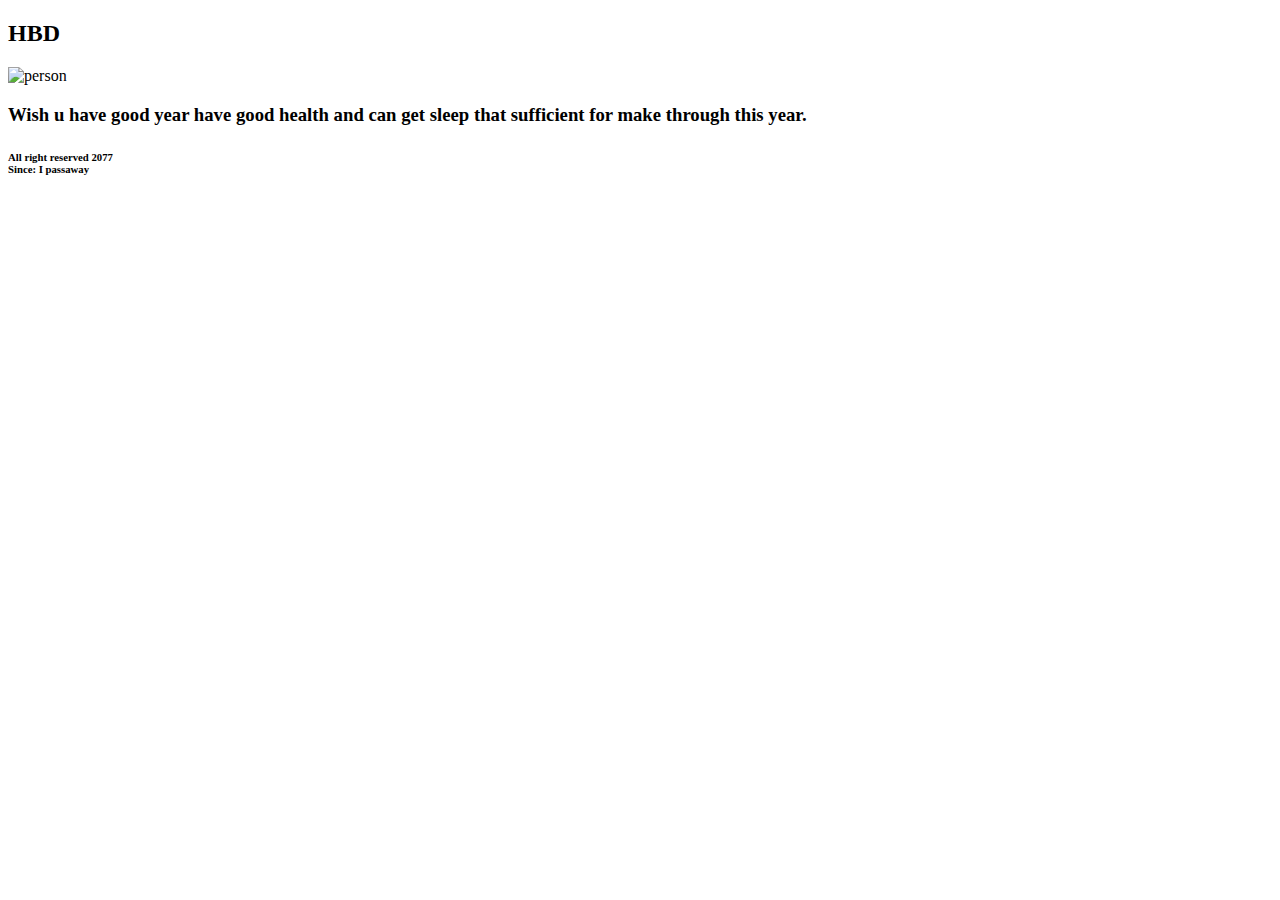
==== Ehhh to.html @ f6bb3c6d "Add files via upload" ====
<!DOCTYPE html>
<html>
    <head>
        <title>HBD</title>
        <link rel="stylesheet" type="text/css" href="../Eh yo/style.css">
    </head>
    <body>
        <div class="main">
            <h2>HBD</h2>
            <img class="person" src="../Eh yo/src/spj01.jpg" width="314" height="636" alt="person">
            <h3>Wish u have good year have good health and can get sleep that sufficient for make through this year.</h3>
        </div>
        <div class="Licensed Not real">
            <h6>All right reserved 2077<br>Since: I passaway</h6>
        </div>
    </body>
</html>
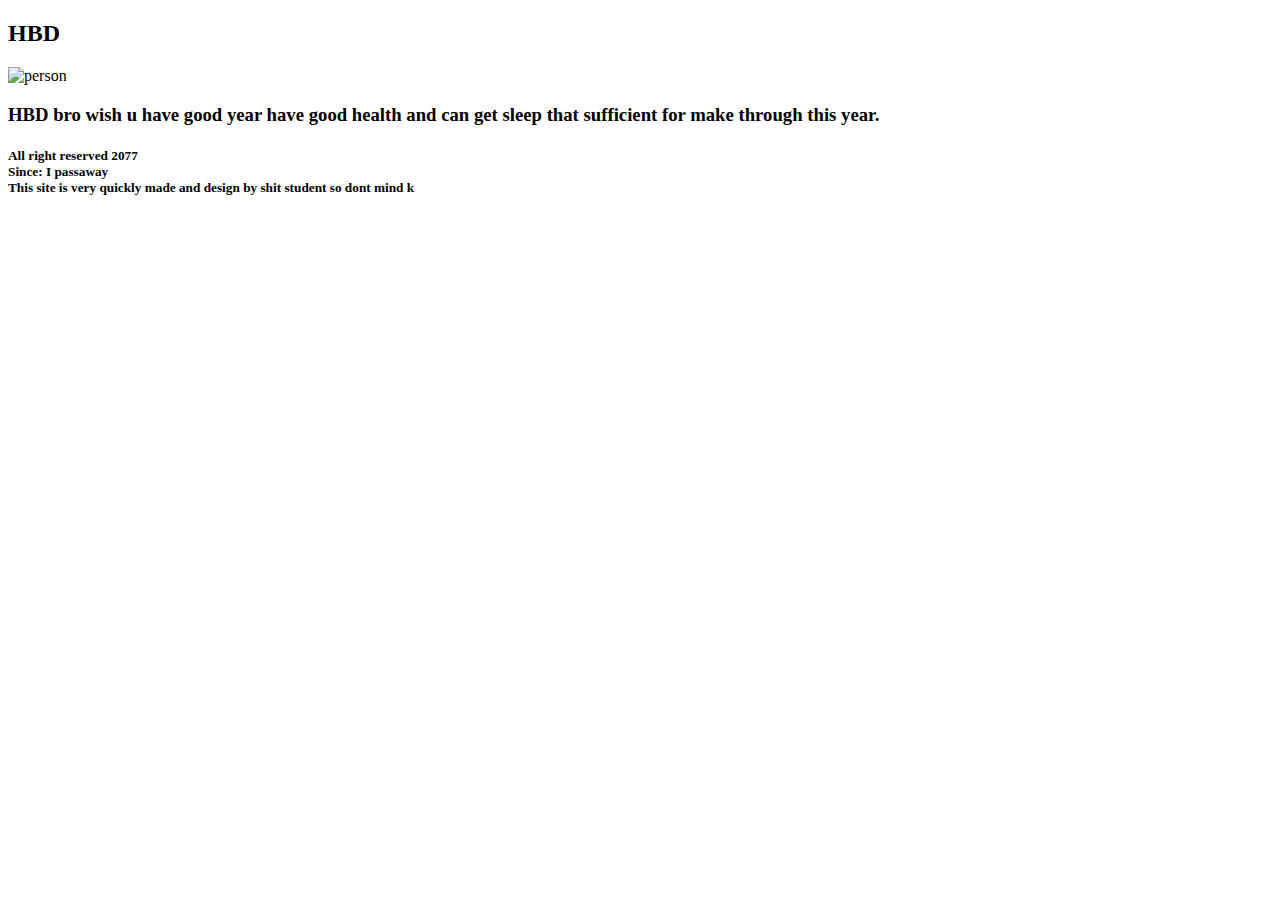
==== commit a6212820: "patch 0.0" ====
--- a/Ehhh to.html
+++ b/Ehhh to.html
@@ -2,16 +2,16 @@
 <html>
     <head>
         <title>HBD</title>
-        <link rel="stylesheet" type="text/css" href="../Eh yo/style.css">
+        <link rel="stylesheet" type="text/css" href="../Tanjobi-Omedeto/style.css">
     </head>
     <body>
         <div class="main">
             <h2>HBD</h2>
-            <img class="person" src="../Eh yo/src/spj01.jpg" width="314" height="636" alt="person">
-            <h3>Wish u have good year have good health and can get sleep that sufficient for make through this year.</h3>
+            <img class="person" src="../Tanjobi-Omedeto/src/spj01.jpg" width="314" height="636" alt="person">
+            <h3>HBD bro wish u have good year have good health and can get sleep that sufficient for make through this year.</h3>
         </div>
         <div class="Licensed Not real">
-            <h6>All right reserved 2077<br>Since: I passaway</h6>
+            <h5>All right reserved 2077<br>Since: I passaway<br>This site is very quickly made and design by shit student so dont mind k</h5>
         </div>
     </body>
 </html>